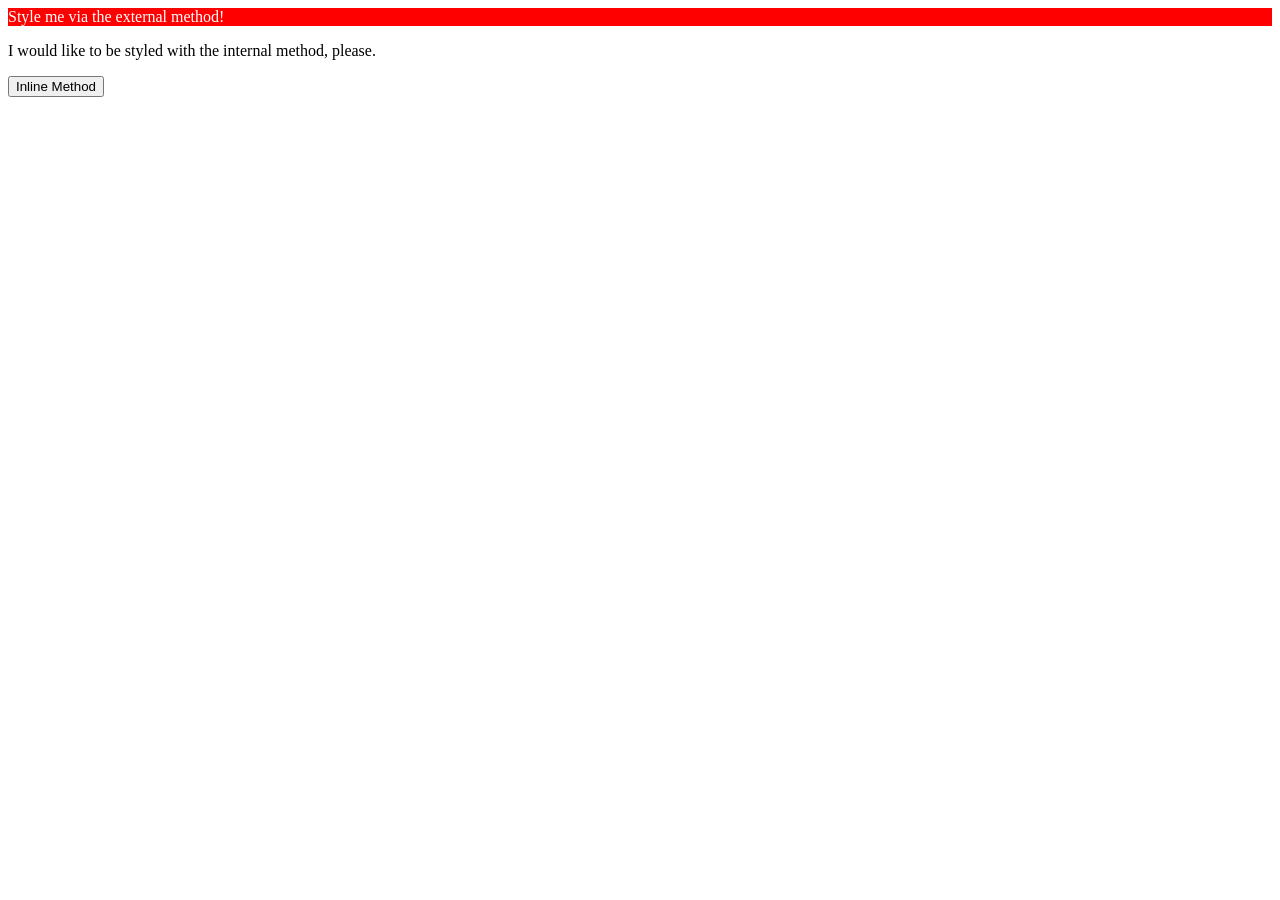
==== foundations/intro-to-css/01-css-methods/index.html @ 76bffb76 "style: Create and link external CSS file to index.html File gives style to div element via external " ====
<!DOCTYPE html>
<html lang="en">
  <head>
    <meta charset="UTF-8">
    <meta http-equiv="X-UA-Compatible" content="IE=edge">
    <meta name="viewport" content="width=device-width, initial-scale=1.0">
    <title>Methods for Adding CSS</title>
    <link rel = "stylesheet" href = "styles.css">
  </head>
  <body>
    <div>Style me via the external method!</div>
    <p>I would like to be styled with the internal method, please.</p>
    <button>Inline Method</button>
  </body>
</html>
---- foundations/intro-to-css/01-css-methods/styles.css ----
/* styles.css */

/* External CSS file for styling the HTML document */

div {
    background-color: red;
    color: white;
}
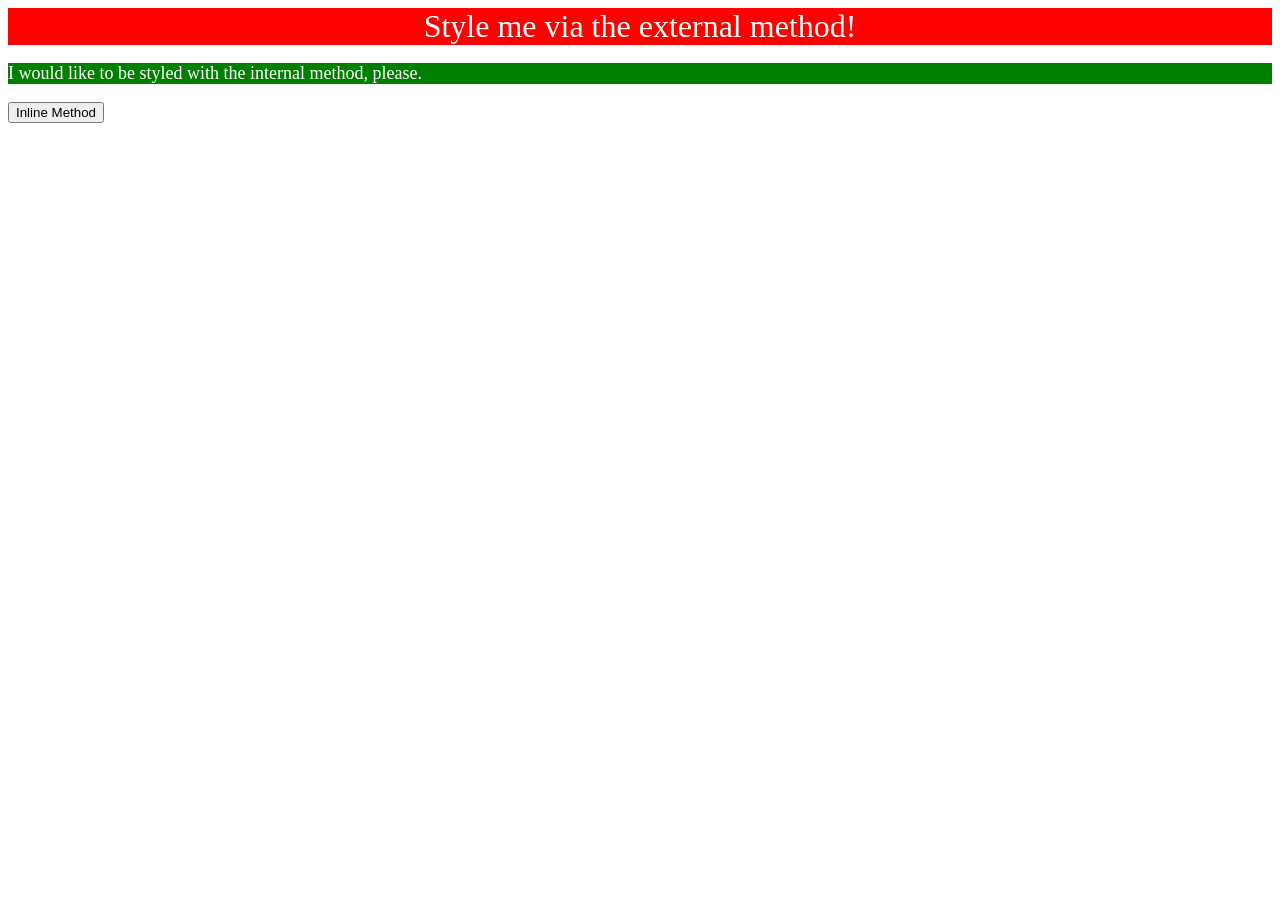
==== commit 440c51dd: "style: Add style for p element with internal css" ====
--- a/foundations/intro-to-css/01-css-methods/index.html
+++ b/foundations/intro-to-css/01-css-methods/index.html
@@ -5,7 +5,16 @@
     <meta http-equiv="X-UA-Compatible" content="IE=edge">
     <meta name="viewport" content="width=device-width, initial-scale=1.0">
     <title>Methods for Adding CSS</title>
-    <link rel = "stylesheet" href = "styles.css">
+    <link rel = "stylesheet" href = "styles.css"> <!-- External CSS -->
+    <style>
+      /* Internal CSS */
+      p {
+        background-color: green;
+        color: white;
+        font-size: 18px;
+        text-align: left;
+      }
+    </style>
   </head>
   <body>
     <div>Style me via the external method!</div>
--- a/foundations/intro-to-css/01-css-methods/styles.css
+++ b/foundations/intro-to-css/01-css-methods/styles.css
@@ -5,4 +5,6 @@
 div {
     background-color: red;
     color: white;
+    font-size: 32px;
+    text-align: center;
 }
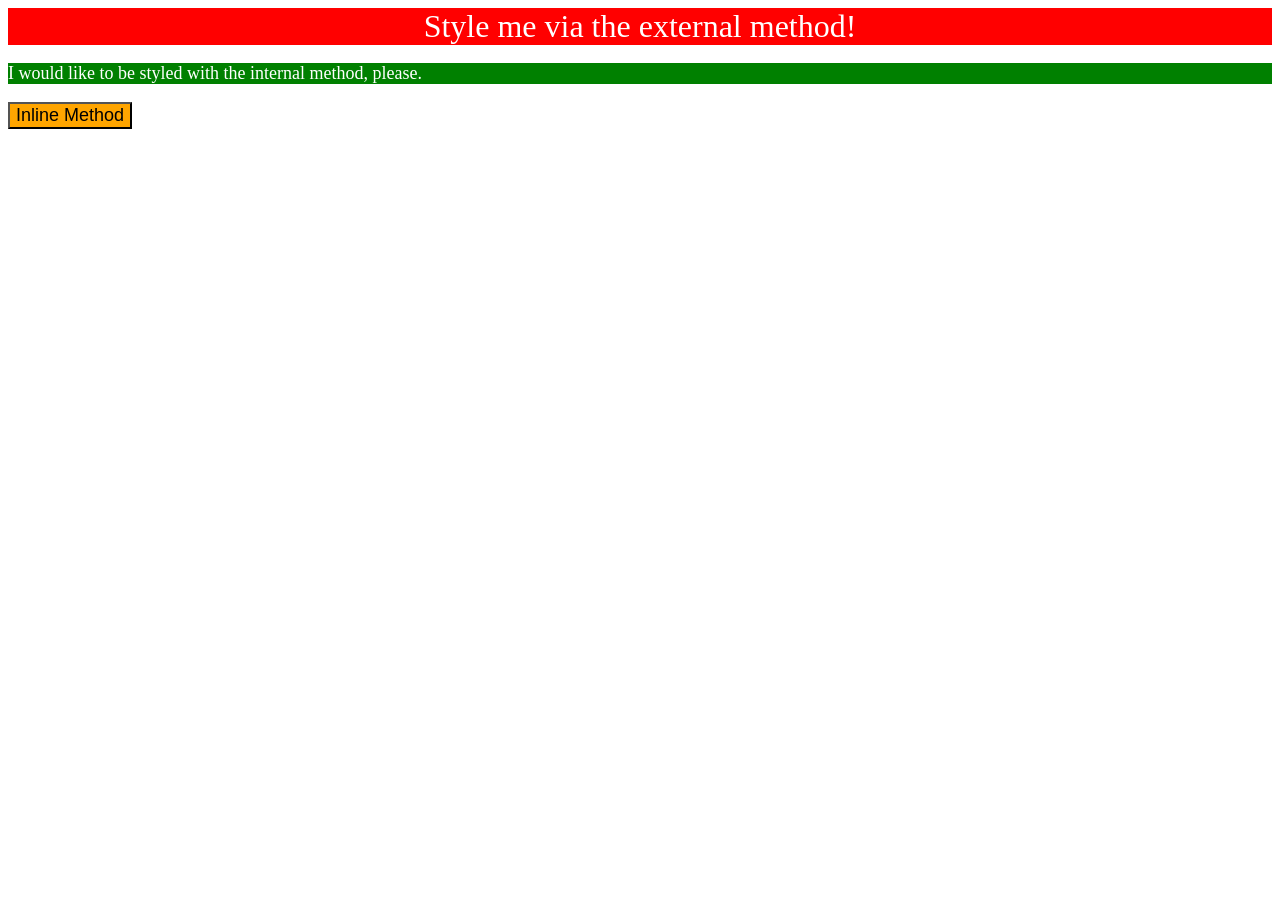
==== commit dc9048ca: "style: Add style for buttom element with inline css" ====
--- a/foundations/intro-to-css/01-css-methods/index.html
+++ b/foundations/intro-to-css/01-css-methods/index.html
@@ -19,6 +19,6 @@
   <body>
     <div>Style me via the external method!</div>
     <p>I would like to be styled with the internal method, please.</p>
-    <button>Inline Method</button>
+    <button style = "background-color: orange; font-size: 18px;">Inline Method</button>
   </body>
 </html>
